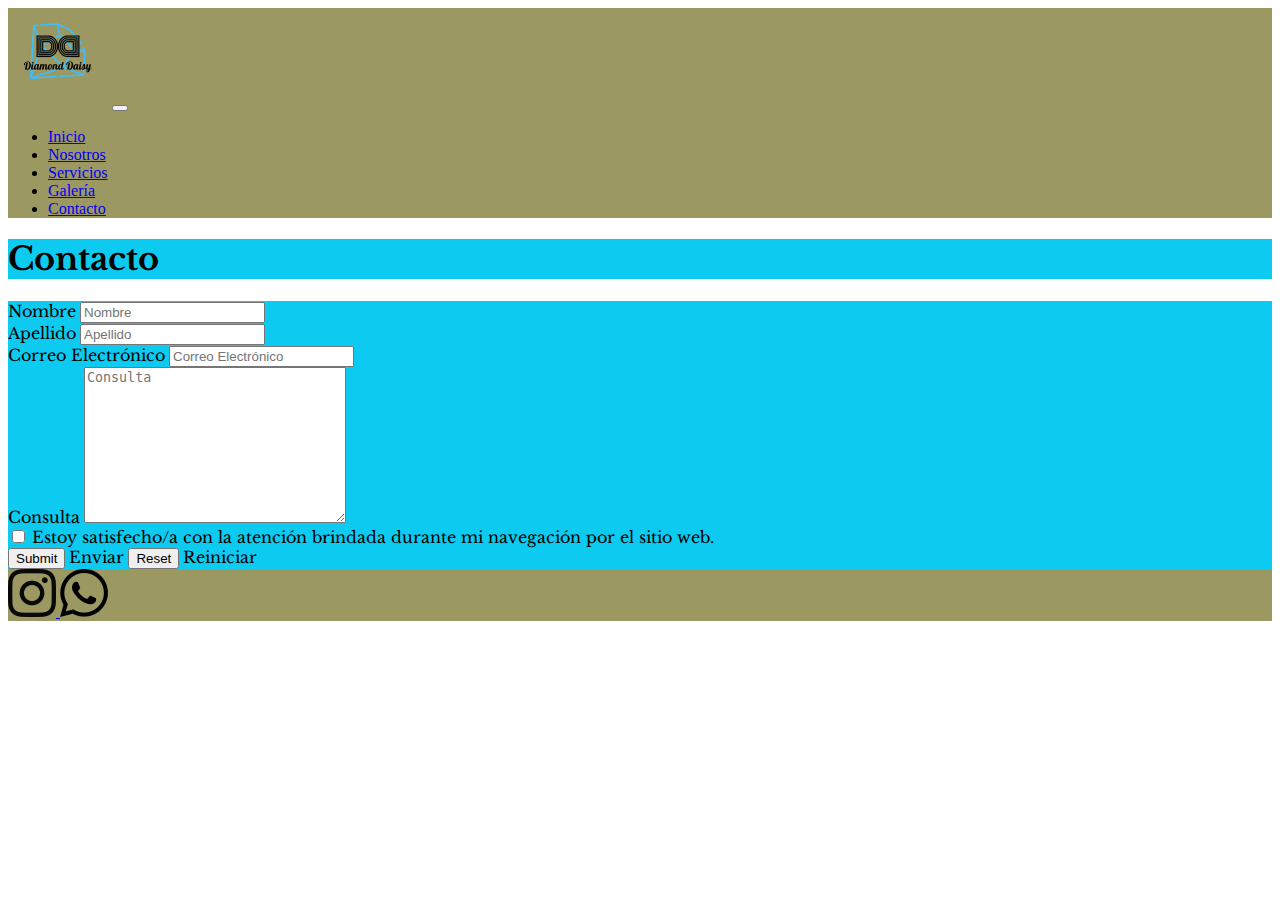
==== contacto.html @ 3fc9c9da "agrego la pagina de la galería junto con sus estilos" ====
<!DOCTYPE html>
<html lang="en">
  <head>
    <meta charset="UTF-8" />
    <meta http-equiv="X-UA-Compatible" content="IE=edge" />
    <meta name="viewport" content="width=device-width, initial-scale=1.0" />
    <title>Contacto</title>
    <!-- CSS only -->
    <link
      href="https://cdn.jsdelivr.net/npm/bootstrap@5.2.3/dist/css/bootstrap.min.css"
      rel="stylesheet"
      integrity="sha384-rbsA2VBKQhggwzxH7pPCaAqO46MgnOM80zW1RWuH61DGLwZJEdK2Kadq2F9CUG65"
      crossorigin="anonymous"
    />
    <link
      href="https://fonts.googleapis.com/css2?family=Fuzzy+Bubbles&family=Libre+Baskerville:ital@0;1&family=Red+Hat+Display&family=Trispace:wght@300&display=swap"
      rel="stylesheet"
    />
    <link rel="stylesheet" href="style.css" />
    <link rel="shortcut icon" href="imagenes/shortcut icon.png" />
  </head>
  <body>
    <nav class="navbar navbar-expand-lg color__nav-footer">
      <div class="container">
        <a href="index.html"
          ><img src="imagenes/shortcut icon.png" alt="logo de la empresa"
        /></a>
        <button
          class="navbar-toggler"
          type="button"
          data-bs-toggle="collapse"
          data-bs-target="#navbarSupportedContent"
          aria-controls="navbarSupportedContent"
          aria-expanded="false"
          aria-label="Toggle navigation"
        >
          <span class="navbar-toggler-icon"></span>
        </button>

        <div class="collapse navbar-collapse" id="navbarSupportedContent">
          <ul class="navbar-nav ms-auto mb-2 mb-lg-0 d-flex">
            <li class="nav-item">
              <a
                class="nav-link text-center"
                aria-current="page"
                href="index.html"
                >Inicio</a
              >
            </li>
            <li class="nav-item">
              <a class="nav-link text-center" href="nosotros.html">Nosotros</a>
            </li>
            <li class="nav-item">
              <a href="servicios.html" class="nav-link text-center"
                >Servicios</a
              >
            </li>
            <li class="nav-item">
              <a class="nav-link text-center" href="galeria.html">Galería</a>
            </li>
            <li class="nav-item">
              <a href="contacto.html" class="nav-link active text-center"
                >Contacto</a
              >
            </li>
          </ul>
        </div>
      </div>
    </nav>
    <div class="contacto-color">
      <div class="container bg-info">
        <div class="p-2 text-center py-4">
          <h1 class="fs-1 text-light h1-contacto">Contacto</h1>
        </div>
      </div>
    </div>
    <form action="#">
      <div class="contacto-color">
        <div class="container bg-dark pb-5">
          <div class="row g-3 p-3 justify-content-center">
            <div class="col-sm-5 pb-4">
              <label
                class="form-label ps-3 text-light ff-contacto"
                for="last name"
                >Nombre</label
              >
              <input
                type="text"
                class="form-control"
                placeholder="Nombre"
                aria-label="Nombre"
              />
            </div>
            <div class="col-sm-5 pb-4">
              <label
                class="form-label ps-3 text-light ff-contacto"
                for="last name"
                >Apellido</label
              >
              <input
                type="text"
                class="form-control"
                placeholder="Apellido"
                aria-label="Apellido"
              />
            </div>
            <div class="row col-sm-10">
              <label class="form-label text-light ff-contacto" for="inputEmail4"
                >Correo Electrónico</label
              >
              <input
                type="email"
                class="form-control"
                id="inputEmail4"
                placeholder="Correo Electrónico"
                aria-label="Correo Electrónico"
              />
            </div>
            <div class="row col-sm-10 pt-4">
              <label class="form-label text-light ff-contacto" for="consulta"
                >Consulta</label
              >
              <textarea
                name="consulta"
                class="form-control"
                cols="30"
                rows="10"
                placeholder="Consulta"
                aria-label="Consulta"
              ></textarea>
            </div>

            <div
              class="form-check d-flex justify-content-center text-center pt-4"
            >
              <input class="form-check-input pe-3 me-2" type="checkbox" />
              <label
                class="form-check-label text-light ff-contacto"
                for="flexCheckDefault"
              >
                Estoy satisfecho/a con la atención brindada durante mi
                navegación por el sitio web.
              </label>
            </div>
            <div class="d-flex justify-content-center gap-4 pt-3">
              <input type="submit" class="btn-check" id="btn-check-2" />
              <label class="btn btn-primary ff-contacto" for="btn-check-2"
                >Enviar</label
              >
              <input type="reset" class="btn-check" id="btn-check-2" />
              <label class="btn btn-primary ff-contacto" for="btn-check-2"
                >Reiniciar</label
              >
            </div>
          </div>
        </div>
      </div>
    </form>

    <footer class="d-flex color__nav-footer p-4">
      <div class="container d-flex justify-content-center">
        <a href="https://ig.me/m/diamonddaisy__eventos" target="_blank">
          <img
            class="px-3"
            src="imagenes/iconmonstr-instagram-11-48.png"
            alt="icono de instagram"
          />
        </a>
        <a href="https://wa.me/3364219040" target="_blank">
          <img
            class="px-3"
            src="imagenes/logo whatsApp.png"
            alt="icono de WhatsApp"
          />
        </a>
      </div>
    </footer>

    <!-- JavaScript Bundle with Popper -->
    <script
      src="https://cdn.jsdelivr.net/npm/bootstrap@5.2.3/dist/js/bootstrap.bundle.min.js"
      integrity="sha384-kenU1KFdBIe4zVF0s0G1M5b4hcpxyD9F7jL+jjXkk+Q2h455rYXK/7HAuoJl+0I4"
      crossorigin="anonymous"
    ></script>
  </body>
</html>
---- style.css ----
.color {
  background-color: darkkhaki;
}

.border-color {
  background-color: darkkhaki;
}

/*hero image - index*/
.background-image {
  background-image: linear-gradient(rgb(0, 0, 0, 0.5), rgb(0, 0, 0, 0.5)),
    url(imagenes/fuegos\ artificiales.jpg);
  background-size: cover;
  height: 400px;
  width: 100%;
  background-position: center;
  padding: 0;
  background-repeat: no-repeat;
}

.h1__hero {
  font-family: "libre baskerville", sans-serif;
  font-size: 260%;
  padding-bottom: 15px;
}

.p__hero {
  font-family: "fuzzy bubbles", sans-serif;
  font-size: 130%;
  color: aliceblue;
}

.p__hero:hover {
  color: aquamarine;
}

/*footer*/

.color__nav-footer {
  background-color: rgb(156, 152, 98);
}

/*nosotros*/

.nosotros__h1 {
  font-family: "libre baskerville", sans-serif;
}

.bg__nosotros {
  background-color: rgb(241, 217, 185);
}

.nosotros-font {
  font-family: "libre baskerville";
  line-height: 180%;
}

.bg-cards {
  background-color: rgb(131, 78, 182);
}

.h3-cards {
  font-family: "libre baskerville", sans-serif;
}

.p-cards {
  font-family: "trispace", sans-serif;
}

.h1-integrantes {
  font-family: "libre baskerville";
  color: blueviolet;
}

/*Servicios*/
.bg-servicios {
  background-color: blanchedalmond;
}

.h1-servicios {
  font-family: "libre baskerville", sans-serif;
}

.p-servicios {
  font-family: "trispace", sans-serif;
}

.h2-ubicacion {
  background: black;
  font-family: "libre baskerville", sans-serif;
}

.iframe-servicios {
  max-width: 100%;
}
.ubicacion-color {
  background-color: black;
}

/*menú*/
.nav-list {
  list-style: none;
}

.ff-title {
  font-family: "libre baskerville", sans-serif;
}

.ff-subtitle {
  font-family: "trispace", sans-serif;
}

.ff-link {
  font-family: "trispace", sans-serif;
}
.ff-link:hover {
  transform: scale(0.9);
  color: aquamarine;
  cursor: pointer;
}

/*Dj*/
.img-transform:hover {
  transform: scale(1.1);
  cursor: pointer;
  opacity: 80%;
}

/*galeria*/

.img-galeria {
  width: 100%;
  height: 300px;
}

.img-galeria:hover {
  transform: scale(0.9);
  cursor: pointer;
  opacity: 80%;
}

/*contacto*/

.h1-contacto {
  font-family: "libre baskerville", sans-serif;
}

.contacto-color {
  background-color: rgba(13, 202, 240, 255);
}

.ff-contacto {
  font-family: "libre baskerville", sans-serif;
}
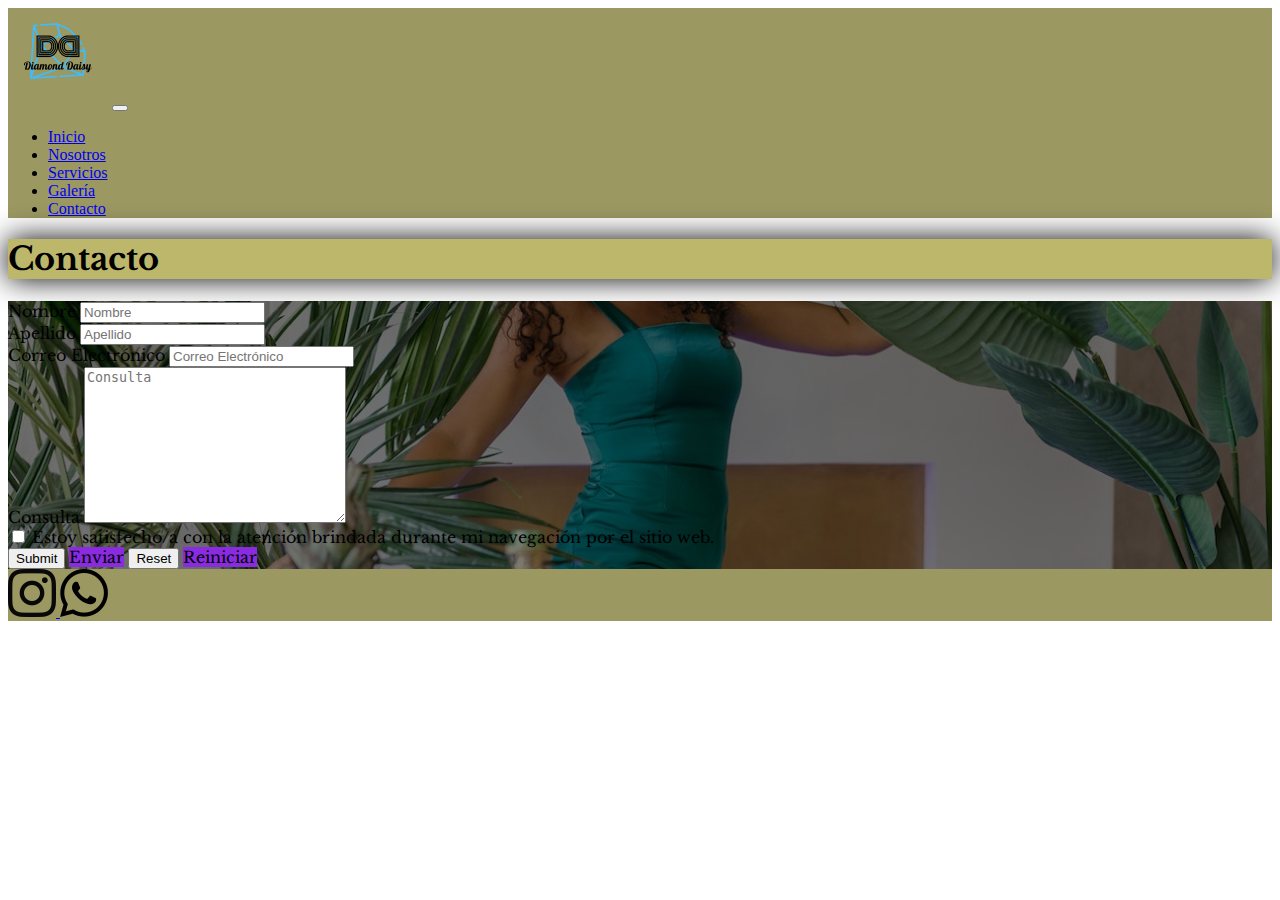
==== commit 36a5b9ba: "realizo cambios en los html y agrego estilos" ====
--- a/contacto.html
+++ b/contacto.html
@@ -41,25 +41,33 @@
           <ul class="navbar-nav ms-auto mb-2 mb-lg-0 d-flex">
             <li class="nav-item">
               <a
-                class="nav-link text-center"
+                class="nav-link text-center nav-transform"
                 aria-current="page"
                 href="index.html"
                 >Inicio</a
               >
             </li>
             <li class="nav-item">
-              <a class="nav-link text-center" href="nosotros.html">Nosotros</a>
-            </li>
-            <li class="nav-item">
-              <a href="servicios.html" class="nav-link text-center"
+              <a class="nav-link text-center nav-transform" href="nosotros.html"
+                >Nosotros</a
+              >
+            </li>
+            <li class="nav-item">
+              <a
+                href="servicios.html"
+                class="nav-link text-center nav-transform"
                 >Servicios</a
               >
             </li>
             <li class="nav-item">
-              <a class="nav-link text-center" href="galeria.html">Galería</a>
-            </li>
-            <li class="nav-item">
-              <a href="contacto.html" class="nav-link active text-center"
+              <a class="nav-link text-center nav-transform" href="galeria.html"
+                >Galería</a
+              >
+            </li>
+            <li class="nav-item">
+              <a
+                href="contacto.html"
+                class="nav-link active text-center nav-transform"
                 >Contacto</a
               >
             </li>
@@ -67,7 +75,119 @@
         </div>
       </div>
     </nav>
-    <div class="contacto-color">
+
+    <div class="d-flex color">
+      <div class="container">
+        <div class="p-2 text-center py-4">
+          <h1 class="fs-1 text-dark h1-contacto">Contacto</h1>
+        </div>
+      </div>
+    </div>
+
+    <section class="bg-light text-center p-section">
+      <div class="color">
+        <div class="container-fluid">
+          <div
+            class="contacto-hero d-flex align-items-center justify-content-center"
+          >
+            <form action="#">
+              <div>
+                <div class="container pb-5">
+                  <div class="row g-3 p-3 justify-content-center">
+                    <div class="col-sm-5 pb-4 text-start">
+                      <label
+                        class="form-label ps-3 text-light ff-contacto"
+                        for="last name"
+                        >Nombre</label
+                      >
+                      <input
+                        type="text"
+                        class="form-control"
+                        placeholder="Nombre"
+                        aria-label="Nombre"
+                      />
+                    </div>
+                    <div class="col-sm-5 pb-4 text-start">
+                      <label
+                        class="form-label ps-3 text-light ff-contacto"
+                        for="last name"
+                        >Apellido</label
+                      >
+                      <input
+                        type="text"
+                        class="form-control"
+                        placeholder="Apellido"
+                        aria-label="Apellido"
+                      />
+                    </div>
+                    <div class="row col-sm-10 text-start">
+                      <label
+                        class="form-label ps-3 text-light ff-contacto"
+                        for="inputEmail4"
+                        >Correo Electrónico</label
+                      >
+                      <input
+                        type="email"
+                        class="form-control"
+                        id="inputEmail4"
+                        placeholder="Correo Electrónico"
+                        aria-label="Correo Electrónico"
+                      />
+                    </div>
+                    <div class="row col-sm-10 pt-4 text-start">
+                      <label
+                        class="form-label ps-3 text-light ff-contacto"
+                        for="consulta"
+                        >Consulta</label
+                      >
+                      <textarea
+                        name="consulta"
+                        class="form-control"
+                        cols="30"
+                        rows="10"
+                        placeholder="Consulta"
+                        aria-label="Consulta"
+                      ></textarea>
+                    </div>
+
+                    <div
+                      class="form-check d-flex justify-content-center text-center pt-4"
+                    >
+                      <input
+                        class="form-check-input pe-3 me-2"
+                        type="checkbox"
+                      />
+                      <label
+                        class="form-check-label text-light ff-contacto"
+                        for="flexCheckDefault"
+                      >
+                        Estoy satisfecho/a con la atención brindada durante mi
+                        navegación por el sitio web.
+                      </label>
+                    </div>
+                    <div class="d-flex justify-content-center gap-4 pt-3">
+                      <input type="submit" class="btn-check" id="btn-check-2" />
+                      <label
+                        class="btn btn-dark ff-contacto bg-hover"
+                        for="btn-check-2"
+                        >Enviar</label
+                      >
+                      <input type="reset" class="btn-check" id="btn-check-2" />
+                      <label
+                        class="btn btn-dark ff-contacto bg-hover"
+                        for="btn-check-2"
+                        >Reiniciar</label
+                      >
+                    </div>
+                  </div>
+                </div>
+              </div>
+            </form>
+          </div>
+        </div>
+      </div>
+    </section>
+    <!--<div class="contacto-color">
       <div class="container bg-info">
         <div class="p-2 text-center py-4">
           <h1 class="fs-1 text-light h1-contacto">Contacto</h1>
@@ -155,7 +275,7 @@
           </div>
         </div>
       </div>
-    </form>
+    </form>-->
 
     <footer class="d-flex color__nav-footer p-4">
       <div class="container d-flex justify-content-center">
--- a/style.css
+++ b/style.css
@@ -4,6 +4,10 @@
 
 .border-color {
   background-color: darkkhaki;
+}
+
+.nav-transform:hover {
+  color: blueviolet;
 }
 
 /*hero image - index*/
@@ -126,6 +130,20 @@
   opacity: 80%;
 }
 
+.img-dj {
+  width: 100%;
+  height: 300px;
+  border-radius: 20px;
+  border: 2px lightgreen solid;
+}
+
+.img-dj:hover {
+  border-radius: 100px;
+  transform: scale(0.9);
+  cursor: pointer;
+  box-shadow: 0 0 30px red;
+}
+
 /*galeria*/
 
 .img-galeria {
@@ -137,12 +155,22 @@
   transform: scale(0.9);
   cursor: pointer;
   opacity: 80%;
+  box-shadow: 0 0 30px #fff;
 }
 
 /*contacto*/
 
+.contacto-hero {
+  background-image: linear-gradient(rgb(0, 0, 0, 0.5), rgb(0, 0, 0, 0.5)),
+    url(imagenes/contacto\ hero.jpg);
+  background-position: center;
+  background-repeat: no-repeat;
+  background-size: cover;
+}
+
 .h1-contacto {
   font-family: "libre baskerville", sans-serif;
+  box-shadow: 0 0 30px black;
 }
 
 .contacto-color {
@@ -152,3 +180,7 @@
 .ff-contacto {
   font-family: "libre baskerville", sans-serif;
 }
+
+.bg-hover {
+  background-color: blueviolet;
+}
